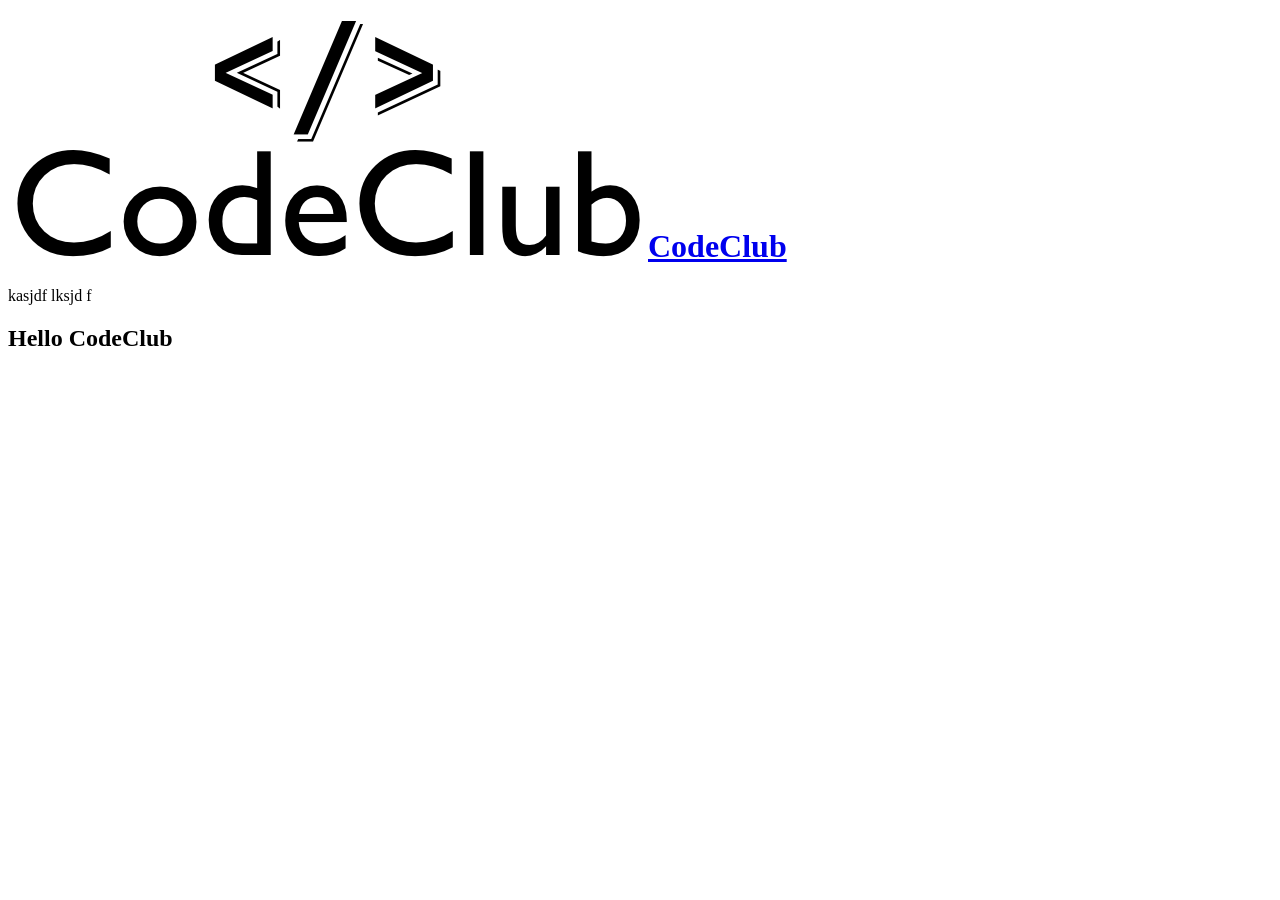
==== index.html @ c3b316e5 "add index" ====
<!DOCTYPE html>

<html>

<head>
	<title>My Project</title>
</head>
<body>
	<!-- Text!! -->
	<div id="wrapper">

		<header>
			<!-- alt provides alternate text to those that cant see the image -->
			<a href="#">
				<h1>
					<img src="images/logo.png" alt="CodeClub logo">CodeClub
				</h1>
			</a>
		</header>
		<div class="splash_image">
			kasjdf lksjd f
		</div>
		<div id="content">
			<div class="left_col">
				<h2>Hello CodeClub</h2>
			</div>
		</div>
	</div>
</body>
</html>
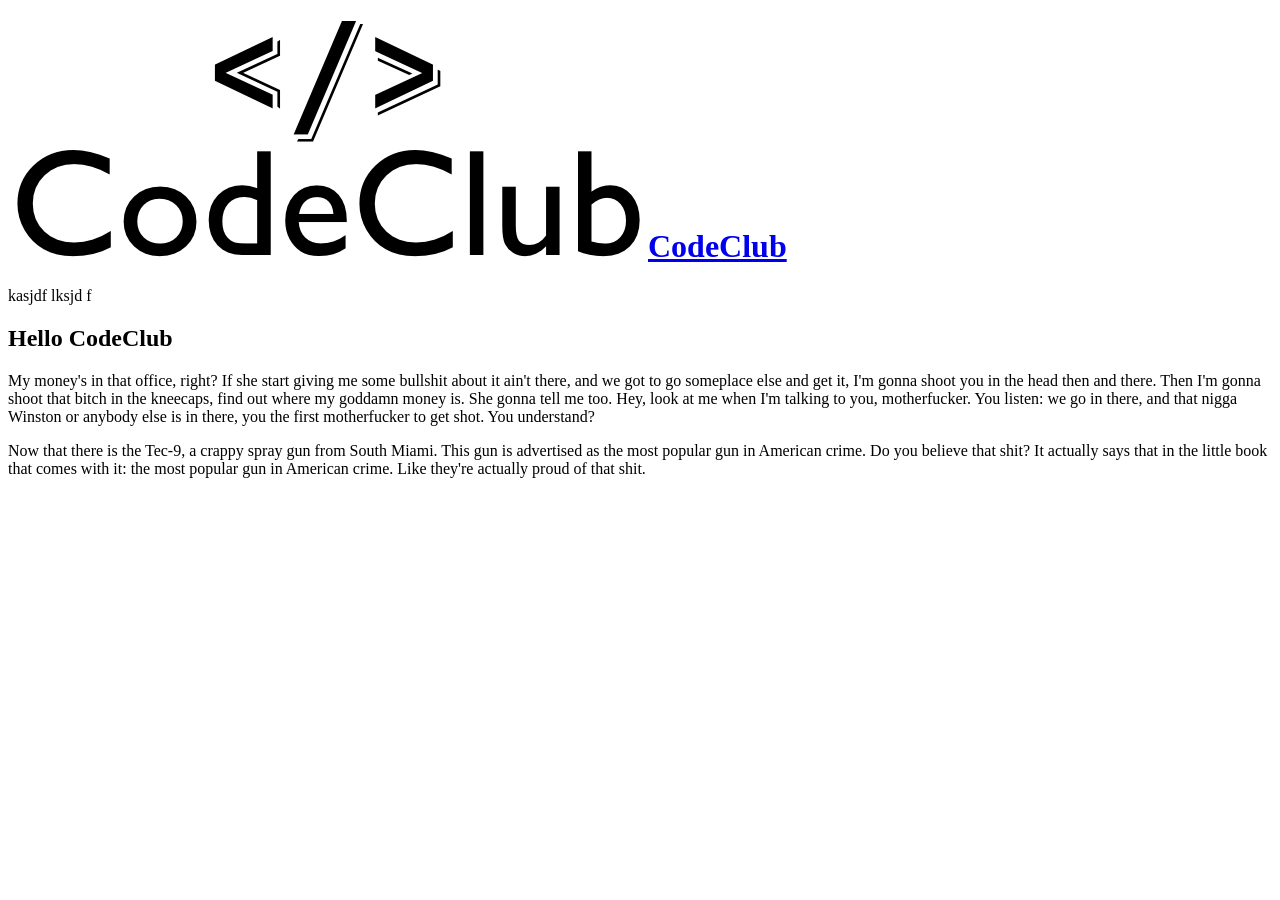
==== commit e4abce66: "add index" ====
--- a/index.html
+++ b/index.html
@@ -23,6 +23,21 @@
 		<div id="content">
 			<div class="left_col">
 				<h2>Hello CodeClub</h2>
+				<p>
+					<!-- Placeholder Text -->
+				<!-- start slipsum code -->
+
+<p>My money's in that office, right? If she start giving me some bullshit about it ain't there, and we got to go someplace else and get it, I'm gonna shoot you in the head then and there. Then I'm gonna shoot that bitch in the kneecaps, find out where my goddamn money is. She gonna tell me too. Hey, look at me when I'm talking to you, motherfucker. You listen: we go in there, and that nigga Winston or anybody else is in there, you the first motherfucker to get shot. You understand? </p>
+
+<p>Now that there is the Tec-9, a crappy spray gun from South Miami. This gun is advertised as the most popular gun in American crime. Do you believe that shit? It actually says that in the little book that comes with it: the most popular gun in American crime. Like they're actually proud of that shit.  </p>
+
+<!-- please do not remove this line -->
+
+<div style="display:none;">
+<a href="http://slipsum.com">lorem ipsum</a></div>
+
+<!-- end slipsum code -->
+
 			</div>
 		</div>
 	</div>
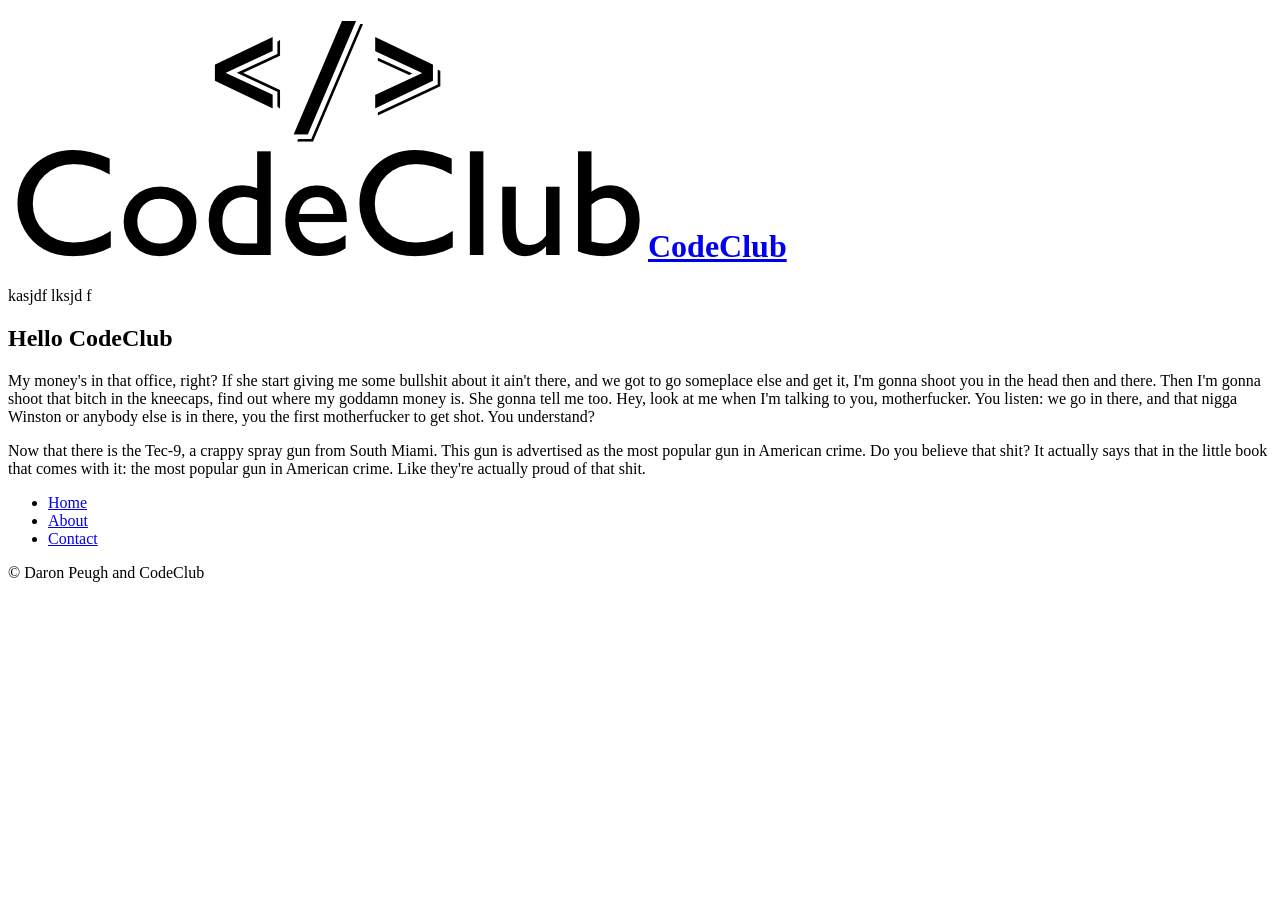
==== commit dbd4e953: "add index" ====
--- a/index.html
+++ b/index.html
@@ -25,21 +25,33 @@
 				<h2>Hello CodeClub</h2>
 				<p>
 					<!-- Placeholder Text -->
-				<!-- start slipsum code -->
+					<!-- start slipsum code -->
 
-<p>My money's in that office, right? If she start giving me some bullshit about it ain't there, and we got to go someplace else and get it, I'm gonna shoot you in the head then and there. Then I'm gonna shoot that bitch in the kneecaps, find out where my goddamn money is. She gonna tell me too. Hey, look at me when I'm talking to you, motherfucker. You listen: we go in there, and that nigga Winston or anybody else is in there, you the first motherfucker to get shot. You understand? </p>
+					<p>My money's in that office, right? If she start giving me some bullshit about it ain't there, and we got to go someplace else and get it, I'm gonna shoot you in the head then and there. Then I'm gonna shoot that bitch in the kneecaps, find out where my goddamn money is. She gonna tell me too. Hey, look at me when I'm talking to you, motherfucker. You listen: we go in there, and that nigga Winston or anybody else is in there, you the first motherfucker to get shot. You understand? </p>
 
-<p>Now that there is the Tec-9, a crappy spray gun from South Miami. This gun is advertised as the most popular gun in American crime. Do you believe that shit? It actually says that in the little book that comes with it: the most popular gun in American crime. Like they're actually proud of that shit.  </p>
+					<p>Now that there is the Tec-9, a crappy spray gun from South Miami. This gun is advertised as the most popular gun in American crime. Do you believe that shit? It actually says that in the little book that comes with it: the most popular gun in American crime. Like they're actually proud of that shit.  </p>
 
-<!-- please do not remove this line -->
+					<!-- please do not remove this line -->
 
-<div style="display:none;">
-<a href="http://slipsum.com">lorem ipsum</a></div>
+					<div style="display:none;">
+						<a href="http://slipsum.com">lorem ipsum</a></div>
 
-<!-- end slipsum code -->
+						<!-- end slipsum code -->
 
+					</div>
+					<div class="right_col">
+						<nav>
+							<ul>
+								<li><a href="#home">Home</a></li>
+								<li><a href="#About">About</a></li>
+								<li><a href="#Contact">Contact</a></li>
+							</ul>
+						</nav>
+					</div>
+				</div>
+				<footer>
+					<p>&copy; Daron Peugh and CodeClub</p>
+				</footer>
 			</div>
-		</div>
-	</div>
-</body>
+		</body>
 </html>
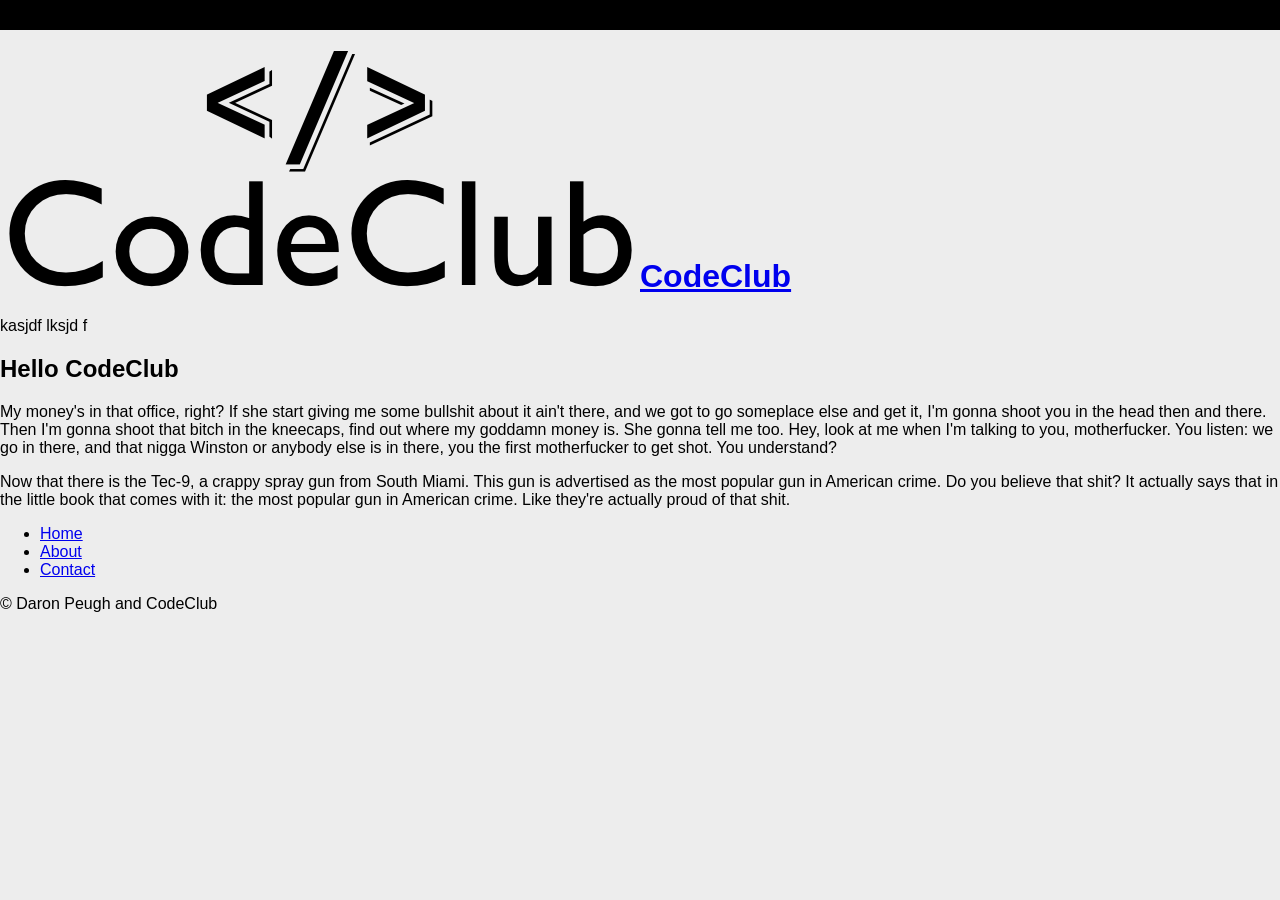
==== commit 6c144c09: "add index" ====
--- a/index.html
+++ b/index.html
@@ -4,6 +4,15 @@
 
 <head>
 	<title>My Project</title>
+	<style>
+	body{
+		font-family: helvetica, arial, sans-serif;
+		background: #ededed;
+		border-top: 30px solid #000;
+		padding: 0;
+		margin: 0;
+	}
+	</style>
 </head>
 <body>
 	<!-- Text!! -->
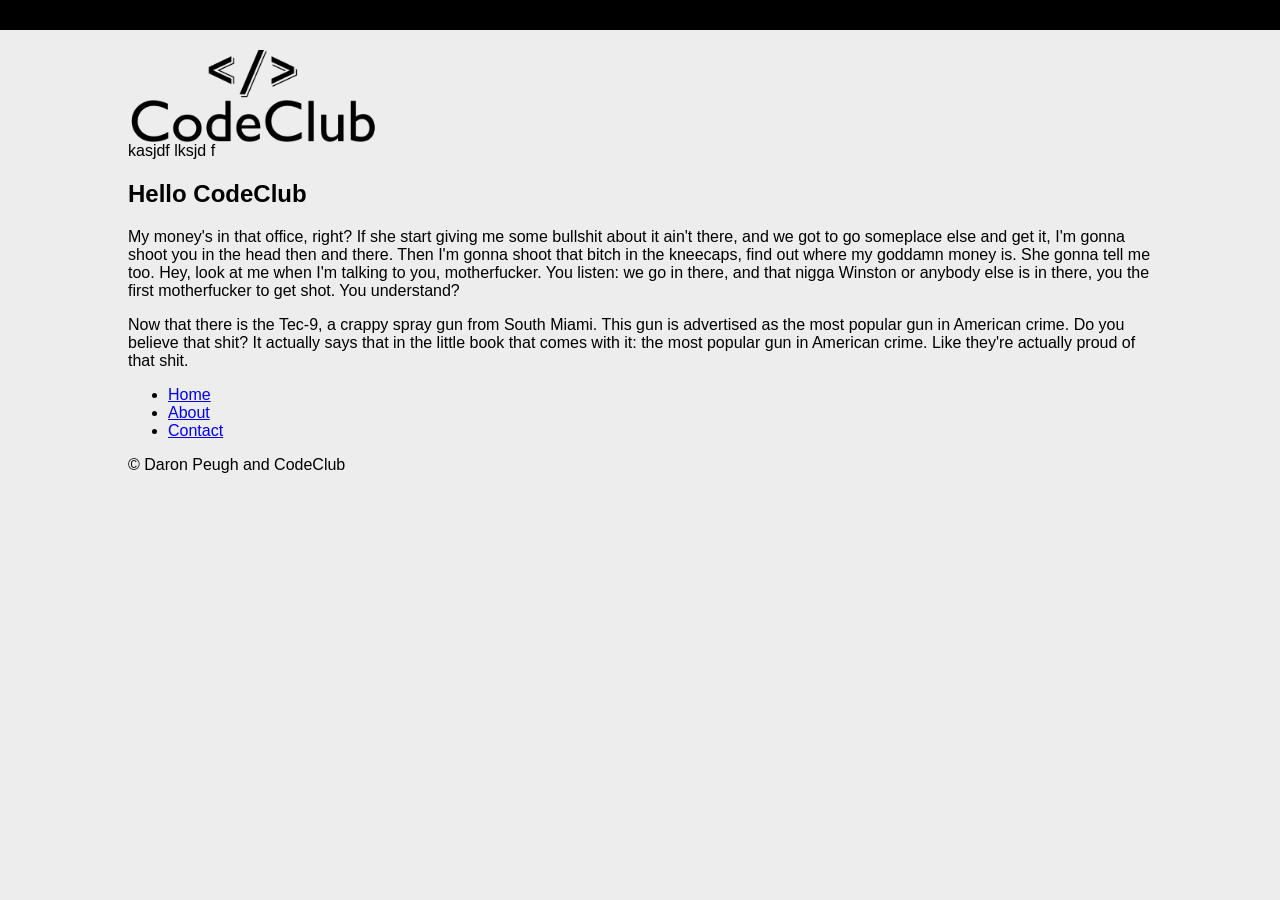
==== commit 91f450bc: "add index" ====
--- a/index.html
+++ b/index.html
@@ -12,6 +12,18 @@
 		padding: 0;
 		margin: 0;
 	}
+	#wrapper{
+		width: 1024px;
+		margin: 0 auto;
+	}
+	header .logo {
+		font-size: 0px;
+		margin: 20px 0 0 0;
+	}
+	header .logo img{
+		width: 250px;
+	}
+
 	</style>
 </head>
 <body>
@@ -21,7 +33,7 @@
 		<header>
 			<!-- alt provides alternate text to those that cant see the image -->
 			<a href="#">
-				<h1>
+				<h1 class="logo">
 					<img src="images/logo.png" alt="CodeClub logo">CodeClub
 				</h1>
 			</a>
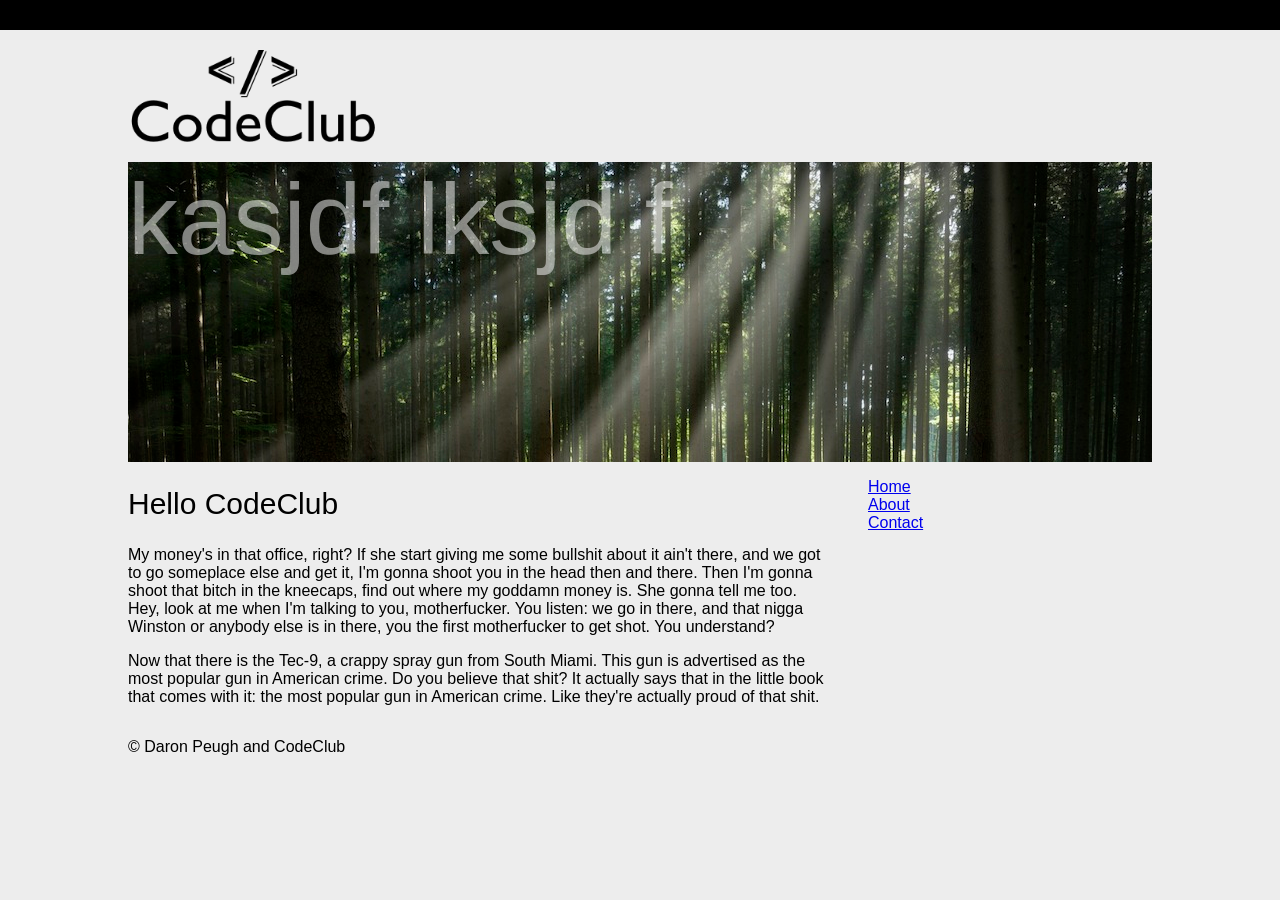
==== commit d2215aa3: "add index" ====
--- a/index.html
+++ b/index.html
@@ -23,7 +23,34 @@
 	header .logo img{
 		width: 250px;
 	}
-
+	.splash_image{
+		background: url(images/photo.jpg) no-repeat;
+		height: 300px;
+	}
+	.splash_image p {
+		color: #fff;
+		opacity: 0.5;
+		font-size: 100px;
+		margin: 20px 0 0 0 ;
+	}
+	.left_col {
+		width: 700px;
+		float: left;
+	}
+	.left_col h2{
+		font-weight: normal;
+		font-size: 30px;
+	}
+	.right_col {
+		width: 300px;
+		float: left;
+	}
+	.right_col nav ul {
+		list-style: none;
+	}
+	.clear {
+		clear: both;
+	}
 	</style>
 </head>
 <body>
@@ -39,7 +66,9 @@
 			</a>
 		</header>
 		<div class="splash_image">
+			<p>
 			kasjdf lksjd f
+		</P>
 		</div>
 		<div id="content">
 			<div class="left_col">
@@ -69,6 +98,7 @@
 							</ul>
 						</nav>
 					</div>
+					<br class="clear">
 				</div>
 				<footer>
 					<p>&copy; Daron Peugh and CodeClub</p>
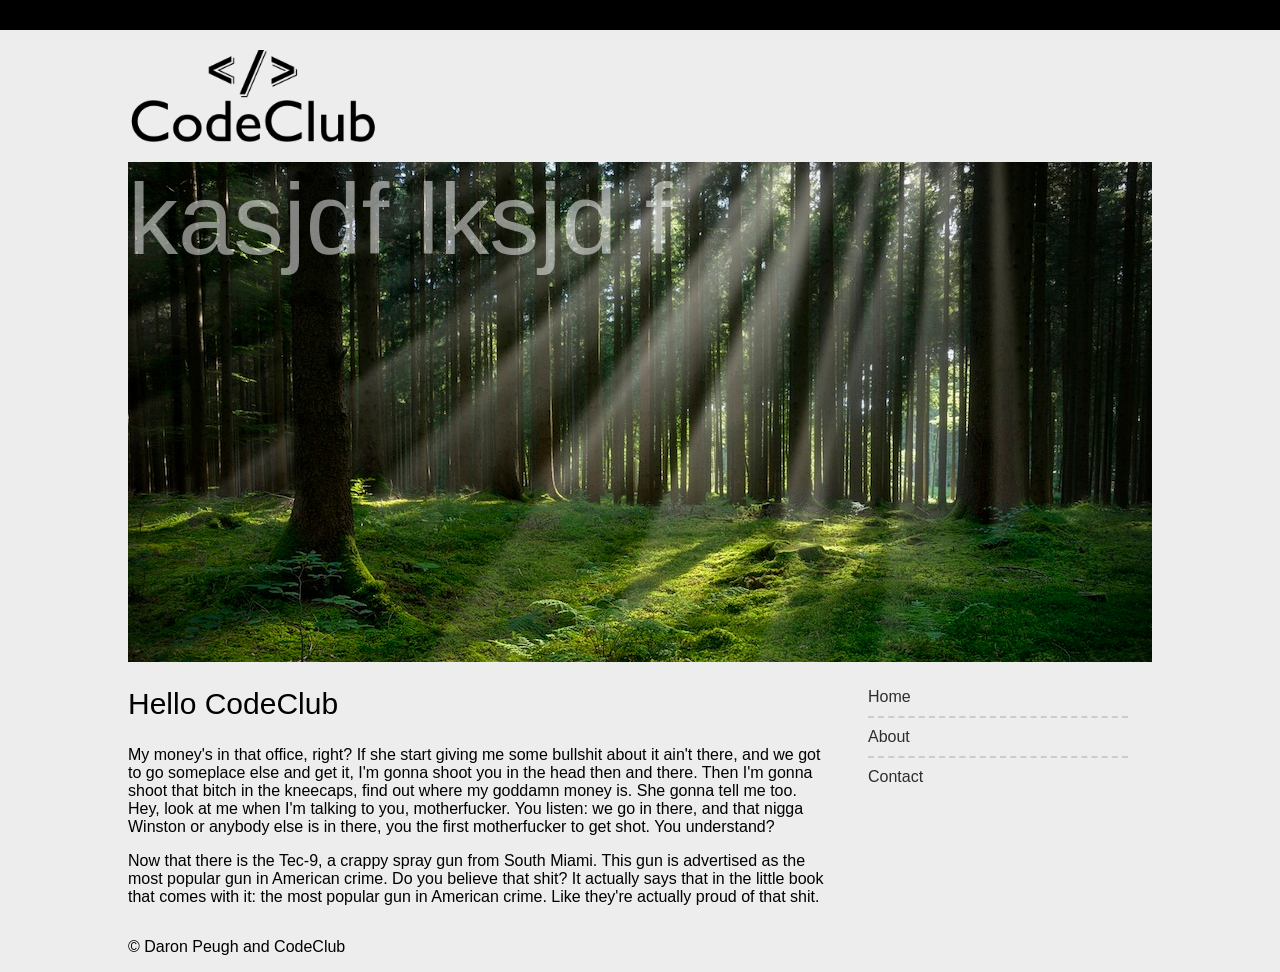
==== commit d262ec17: "add index" ====
--- a/index.html
+++ b/index.html
@@ -25,7 +25,7 @@
 	}
 	.splash_image{
 		background: url(images/photo.jpg) no-repeat;
-		height: 300px;
+		height: 500px;
 	}
 	.splash_image p {
 		color: #fff;
@@ -45,9 +45,24 @@
 		width: 300px;
 		float: left;
 	}
-	.right_col nav ul {
+	.right_col nav li {
 		list-style: none;
+		border-top: 2px dashed #ccc;
+		padding: 5px, 0;
 	}
+	.right_col nav li:first-child {
+		border-top: none;
+	}
+	.right_col nav a {
+		color: #2d2d2d;
+		text-decoration: none;
+		display: block;
+		padding: 10px 0;	
+	}
+	.right_col nav a:hover {
+		background: #fff;
+	}
+	
 	.clear {
 		clear: both;
 	}
